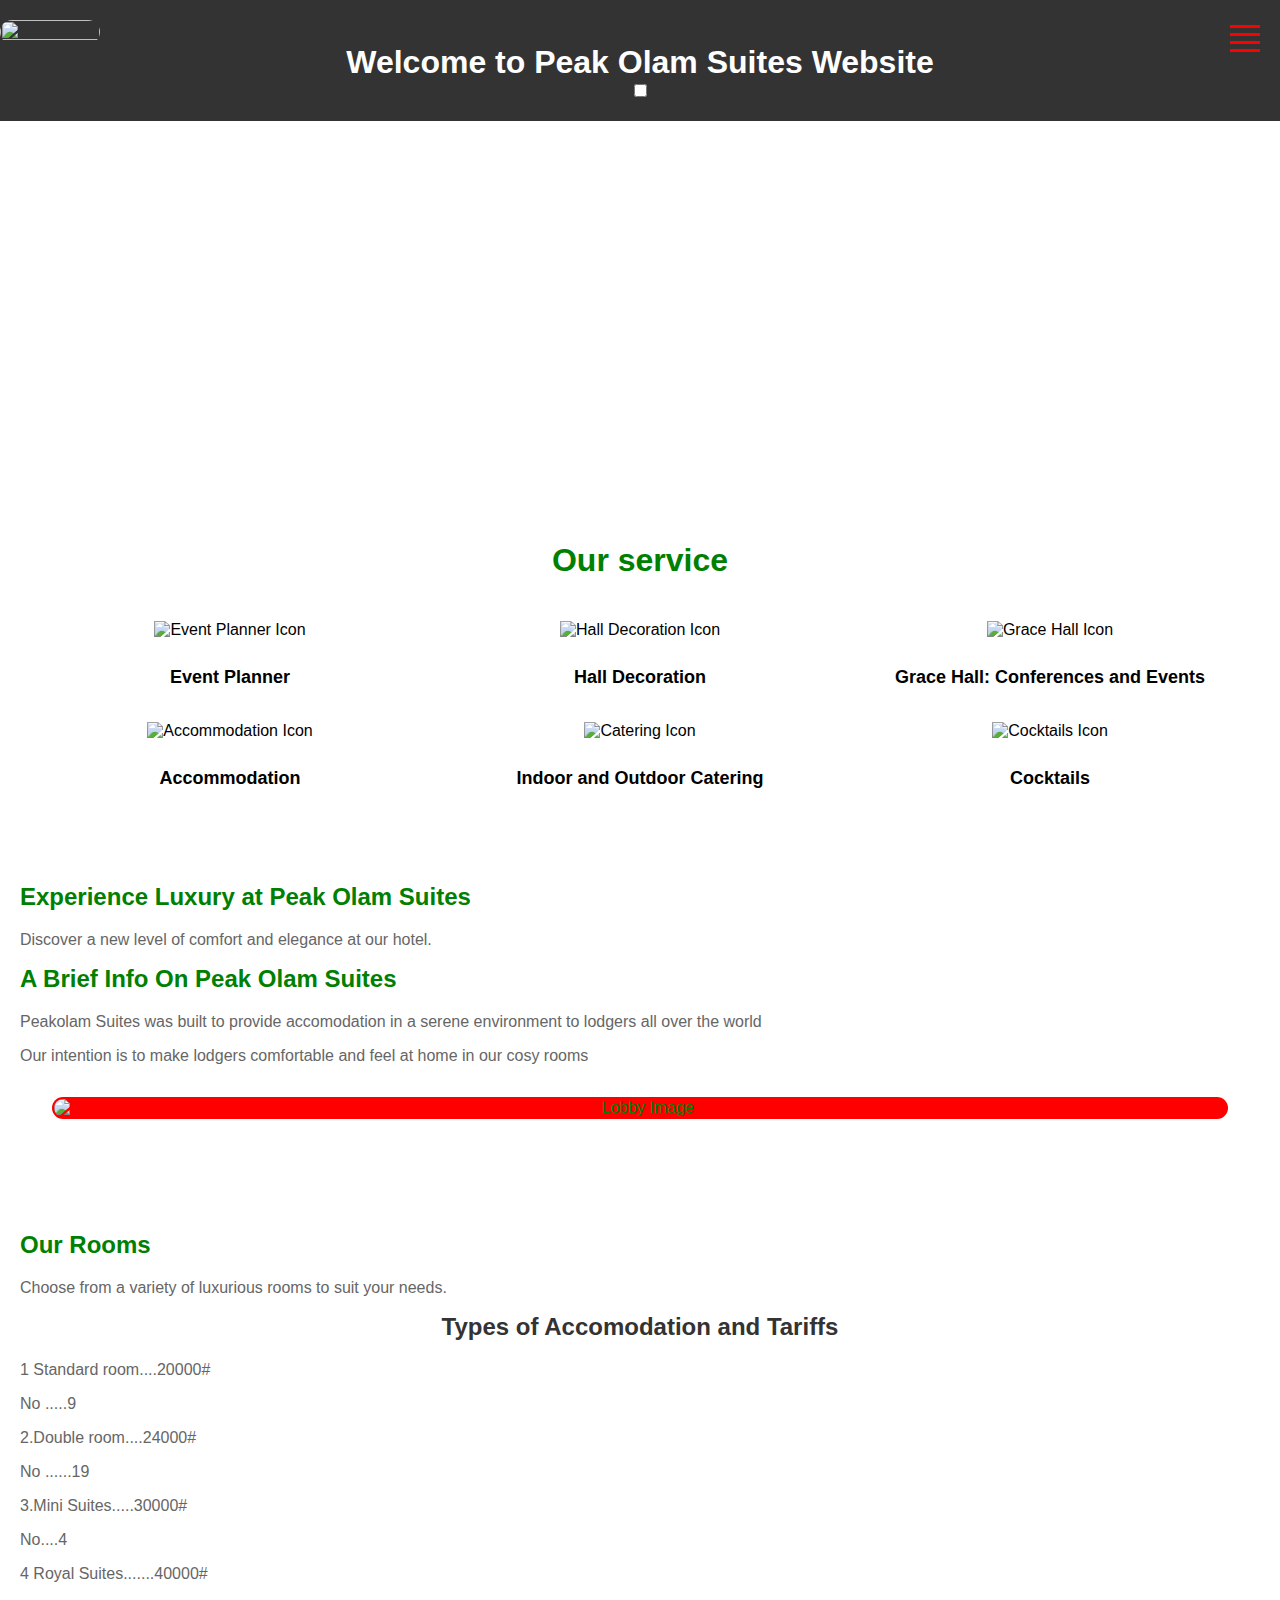
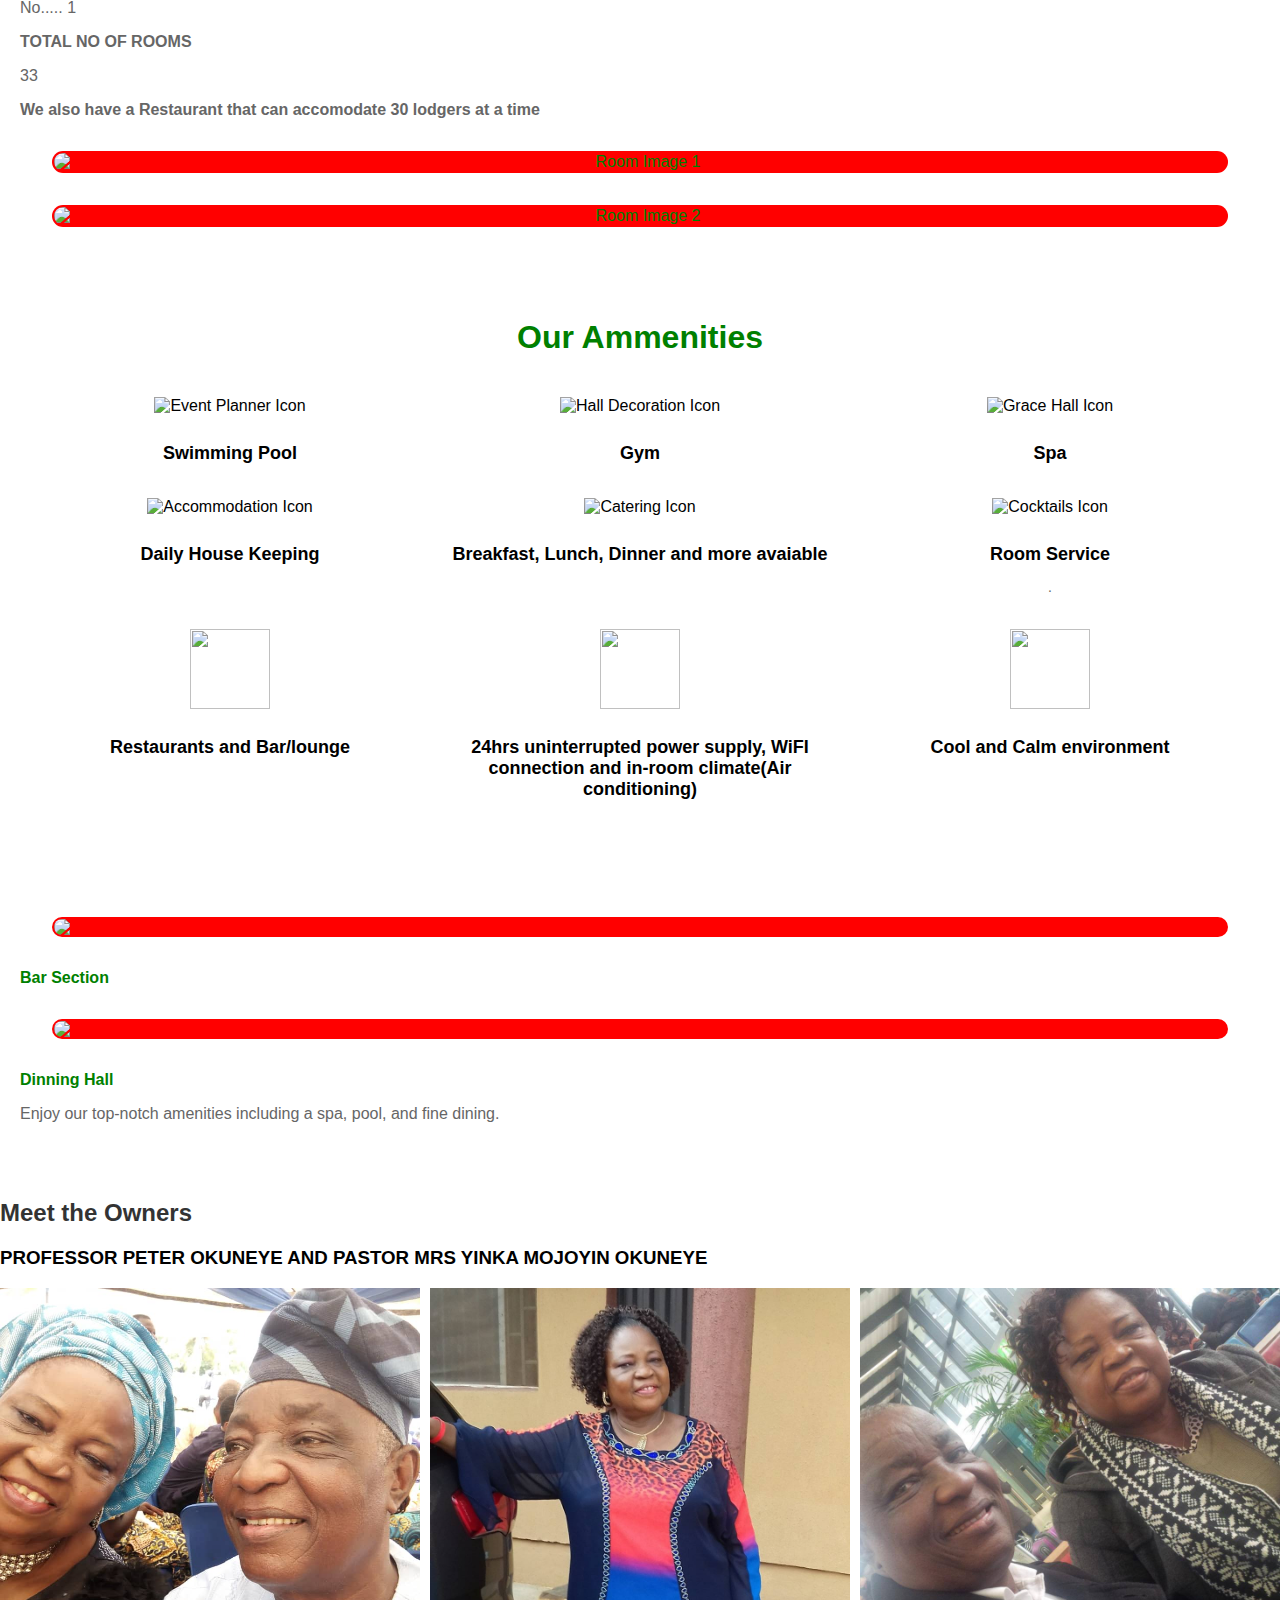
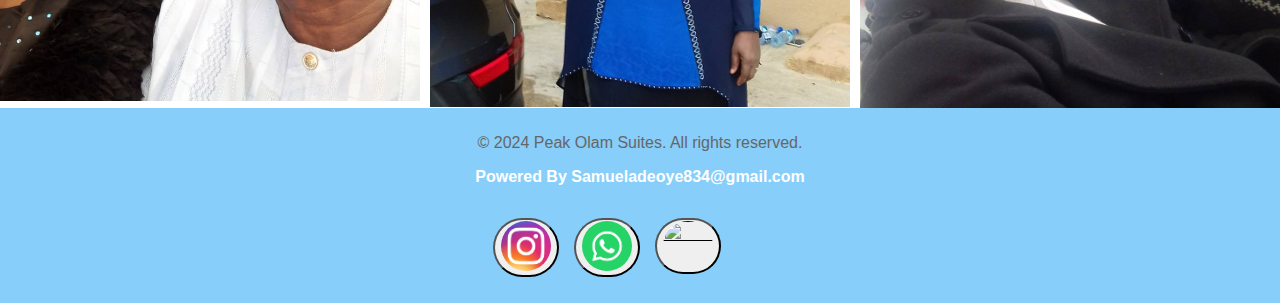
==== Index.html @ 9900e81b "Update Index.html" ====
<!DOCTYPE html>
<html lang="en">

<head>
    <meta charset="UTF-8">
    <meta http-equiv="X-UA-Compatible" content="IE=edge">
    <meta name="viewport" content="width=device-width, initial-scale=1.0">
    <title>Peak Olam Suites</title>
    <link rel="stylesheet" href="styles.css">
    <link rel="stylesheet" type="text/css" href="a.css">
</head>

<body>
    <header>
        <img class="ag" height="10px" width="100px" src="https://encrypted-tbn0.gstatic.com/images?q=tbn:ANd9GcSlCjLmemX-pyX0yGhOyqikDqSvA5MAzVWN7g&s">
        <h1 class="ag">Welcome to Peak Olam Suites Website</h1>
        
  <input type="checkbox" id="toggle">
  <label for="toggle" class="toggle-btn">
    <div class="bar"></div>
    <div class="bar"></div>
    <div class="bar"></div>
    <div class="bar"></div>
  </label>

  <nav class="menu">
    <center><ul>
      <li><a href="rooms.html">Rooms</a></li>
      <li><a href="Amenities.html">Ammenities/Services</a></li>
      <li><a href="contacts.html">Contacts</a></li>
      <li><a href="review.html">Reviews</a></li>
    </ul></center>
  </nav>
    </header/>
<link rel="stylesheet" href="style.css">
</head>
<body>
<div class="carousel">
  <img class="slide" src="https://lh3.googleusercontent.com/p/AF1QipPVWtrQHh9LAB3IbSWwbnbagZUrWVPrN9uYd8yY=s680-w680-h510" alt="Image 1">
  <img class="slide" src="https://lh3.googleusercontent.com/p/AF1QipOYW2uIgWBUIb2mwdwEi29pLg8_0TVmPyuGANo_=s680-w680-h510" alt="Image 2">
  <img class="slide" src="https://lh3.googleusercontent.com/p/AF1QipNfAbV3K9cV6VBLkskZilhIYhgJwTOw8Ewpw2rz=s680-w680-h510" alt="Image 3">
  <img  class="slide" src="https://images.trvl-media.com/lodging/36000000/35200000/35195000/35194966/33eeb436.jpg?impolicy=resizecrop&rw=1200&ra=fit" alt="Image 4" >
  <img  class="slide" src="https://lh3.googleusercontent.com/p/AF1QipP_ZlRQhQOxBGEoYyWyGT0KliLGPapQvVkBYolH=s680-w680-h510" alt="Image 5">
</div>
<script src="script.js"></script>


<center> <h1 style="color: green;">Our service</h1> </center>



<div class="services-container">
    <div class="service">
        <img src="https://encrypted-tbn0.gstatic.com/images?q=tbn:ANd9GcSh4BxyCTwl7Ua_vdQaPViwTkRYVroCzMoA7A&usqp=CAU" alt="Event Planner Icon">
        <h3>Event Planner</h3>
        <p></p>
    </div>
    <div class="service">
        <img src="https://encrypted-tbn0.gstatic.com/images?q=tbn:ANd9GcSh4BxyCTwl7Ua_vdQaPViwTkRYVroCzMoA7A&usqp=CAU" alt="Hall Decoration Icon">
        <h3>Hall Decoration</h3>
        <p></p>
    </div>
    <div class="service">
        <img src="https://encrypted-tbn0.gstatic.com/images?q=tbn:ANd9GcSh4BxyCTwl7Ua_vdQaPViwTkRYVroCzMoA7A&usqp=CAU" alt="Grace Hall Icon">
        <h3>Grace Hall: Conferences and Events</h3>
        <p></p>
    </div>
    <div class="service">
        <img src="https://encrypted-tbn0.gstatic.com/images?q=tbn:ANd9GcSh4BxyCTwl7Ua_vdQaPViwTkRYVroCzMoA7A&usqp=CAU" alt="Accommodation Icon">
        <h3>Accommodation</h3>
        <p></p>
    </div>
    <div class="service">
        <img src="https://encrypted-tbn0.gstatic.com/images?q=tbn:ANd9GcSh4BxyCTwl7Ua_vdQaPViwTkRYVroCzMoA7A&usqp=CAU" alt="Catering Icon">
        <h3>Indoor and Outdoor Catering</h3>
        <p></p>
    </div>
    <div class="service">
        <img src="https://encrypted-tbn0.gstatic.com/images?q=tbn:ANd9GcSh4BxyCTwl7Ua_vdQaPViwTkRYVroCzMoA7A&usqp=CAU" alt="Cocktails Icon">
        <h3>Cocktails</h3>
        <p></p>
    </div>
</div>


<section id="home" class="flex-container">
    <div class="flex-item">
        <div class="text-content">
            <h2 style="color:green;">Experience Luxury at Peak Olam Suites</h2>
            <p>Discover a new level of comfort and elegance at our hotel.</p>
            <h2 style="color:green;">A Brief Info On Peak Olam Suites</h2>
            <p>Peakolam Suites was built to provide accomodation in a serene environment to lodgers all over the world</p>
            <p>Our intention is to make lodgers comfortable  and feel at home in our cosy rooms</p>
        </div>
        <img class="as" src="https://images.trvl-media.com/lodging/36000000/35200000/35195000/35194966/b6bd100f.jpg?impolicy=resizecrop&rw=1200&ra=fit" alt="Lobby Image">
    </div>
</section>

<section id="rooms" class="flex-container">
    <div class="flex-item">
        <h2 style="color:green;">Our Rooms</h2>
        <p>Choose from a variety of luxurious rooms to suit your needs.</p>
        <center><h2>Types of Accomodation and Tariffs</h2></center>
        <p>1 Standard room....20000#</p>
           <p>No .....9</p>
           <p>2.Double  room....24000#</p>
        <p>No ......19</p>
        <p>3.Mini Suites.....30000#</p>
   <p>No....4</p>
   <p>4 Royal Suites.......40000#</p>
  <p>No..... 1</p>
 <p><b>TOTAL NO OF ROOMS</b></p>
 <p>33</p>
  <p><b>We also have a Restaurant that can accomodate 30 lodgers at a time</b></p>
    </div>
    <div class="flex-item">
        <img class="as" src="https://images.trvl-media.com/lodging/36000000/35200000/35195000/35194966/5796e7b1.jpg?impolicy=resizecrop&rw=1200&ra=fit" alt="Room Image 1">
    </div>
    <div class="flex-item">
        <img class="as" src="https://images.trvl-media.com/lodging/36000000/35200000/35195000/35194966/91b2f6f5.jpg?impolicy=resizecrop&rw=1200&ra=fit" alt="Room Image 2">
    </div>
</section>




<center> <h1 style="color:green;">Our Ammenities</h1> </center>



<div class="services-container">
    <div class="service">
        <img src="https://encrypted-tbn0.gstatic.com/images?q=tbn:ANd9GcSh4BxyCTwl7Ua_vdQaPViwTkRYVroCzMoA7A&usqp=CAU" alt="Event Planner Icon">
        <h3>Swimming Pool</h3>
        <p></p>
    </div>
    <div class="service">
        <img src="https://encrypted-tbn0.gstatic.com/images?q=tbn:ANd9GcSh4BxyCTwl7Ua_vdQaPViwTkRYVroCzMoA7A&usqp=CAU" alt="Hall Decoration Icon">
        <h3>Gym</h3>
        <p></p>
    </div>
    <div class="service">
        <img src="https://encrypted-tbn0.gstatic.com/images?q=tbn:ANd9GcSh4BxyCTwl7Ua_vdQaPViwTkRYVroCzMoA7A&usqp=CAU" alt="Grace Hall Icon">
        <h3>Spa</h3>
        <p></p>
    </div>
    <div class="service">
        <img src="https://encrypted-tbn0.gstatic.com/images?q=tbn:ANd9GcSh4BxyCTwl7Ua_vdQaPViwTkRYVroCzMoA7A&usqp=CAU" alt="Accommodation Icon">
        <h3>Daily House Keeping</h3>
        <p></p>
    </div>
    <div class="service">
        <img src="https://encrypted-tbn0.gstatic.com/images?q=tbn:ANd9GcSh4BxyCTwl7Ua_vdQaPViwTkRYVroCzMoA7A&usqp=CAU" alt="Catering Icon">
        <h3>Breakfast, Lunch, Dinner and more avaiable</h3>
        <p></p>
    </div>
    <div class="service">
        <img src="https://encrypted-tbn0.gstatic.com/images?q=tbn:ANd9GcSh4BxyCTwl7Ua_vdQaPViwTkRYVroCzMoA7A&usqp=CAU" alt="Cocktails Icon">
        <h3>Room Service</h3>
        <p>.</p>
    </div>
    <div class="service">
        <img src="https://encrypted-tbn0.gstatic.com/images?q=tbn:ANd9GcSh4BxyCTwl7Ua_vdQaPViwTkRYVroCzMoA7A&usqp=CAU">
        <h3>Restaurants and Bar/lounge</h3>
    </div>
    <div class="service">
        <img src="https://encrypted-tbn0.gstatic.com/images?q=tbn:ANd9GcSh4BxyCTwl7Ua_vdQaPViwTkRYVroCzMoA7A&usqp=CAU">
        <h3>24hrs uninterrupted power supply, WiFI connection and in-room climate(Air conditioning)</h3>
    </div>
    <div class="service">
        <img src="https://encrypted-tbn0.gstatic.com/images?q=tbn:ANd9GcSh4BxyCTwl7Ua_vdQaPViwTkRYVroCzMoA7A&usqp=CAU">
        <h3>Cool and Calm environment</h3>
    </div>
</div>


    <section id="amenities">
        <p><img class="as" src="https://images.trvl-media.com/lodging/36000000/35200000/35195000/35194966/7e202053.jpg?impolicy=resizecrop&rw=1200&ra=fit"></p>
        <p><b style="color: green;" >Bar Section</b></p>
       <center><p><img class="as" src="https://images.trvl-media.com/lodging/36000000/35200000/35195000/35194966/44beff1b.jpg?impolicy=resizecrop&rw=1200&ra=fit"></p></center>
        <p><b style="color:green ;">Dinning Hall</b></p>
        <p>Enjoy our top-notch amenities including a spa, pool, and fine dining.</p>
    </section>
<div class="owner-info">
    <h2>Meet the Owners</h2>
    <h3> PROFESSOR PETER OKUNEYE AND PASTOR MRS YINKA MOJOYIN OKUNEYE</h3>
    <p></p>
</div>

<div class="image-gallery">
    <img src="images1" alt="Hotel Image 1">
    <img src="images2" alt="Hotel Image 2">
    <img src="images3">
</div>

    <footer class="ad">
        <p>&copy; 2024 Peak Olam Suites. All rights reserved.</p>
        <p text-align="left"><center><b>Powered By Samueladeoye834@gmail.com</b></center></p>
  <div class="a">
        <p><a href="https://www.instagram.com/peakolamsuiteshotel?igsh=YzljYTk1ODg3Zg=="><button  style="border-radius:50px;"><img  style="border-radius:50px;" height="50px" width="50px" src="download.jpg"></button></a></p>
        <p><a href="https://wa.me/2348037204293"><button style="border-radius:50px;"><img style="border-radius:50px;" src="downloads" height="50px" width="50px"></button></a></p>
        <p><a href=""><button style="border-radius:50px;"><img style="border-radius: 50px;" height="50px" width="50px" src="download (1).jpg"></button></a></p>
 </div>
    </footer>
</body>


</html>
---- styles.css ----
body {
    font-family: Arial, sans-serif;
    margin: 0;
    padding: 0;
}

.as {
    background-color:lightskyblue;
    color:green;
    text-align: center;
    padding: 10px 0;
    image-position:left;
}

nav ul {
    list-style-type: none;
    padding: 0;
}

nav ul li {
    display: inline;
    margin-right: 20px;
}

a {
    text-decoration: none;
    color: #fff;
}

section {
    padding: 20px;
    margin: 20px 0;
}

.ad {
    background-color:lightskyblue;
    color: #fff;
    text-align: center;
    padding: 10px 0;
}
.a{
  display: flex;
  justify-content: center; /* Horizontally center */
  grid-gap:15px;
}
button{
transform: translateX(-50%) ;
transition: trasform 0.3 ease ;
}
button:hover{
    border-radius:50px;
    background-color:;
    transform:translateX(-50%) translateY(-10px) ;

}

Amenities

/* styles.css */
body {
    font-family: Arial, sans-serif;
    margin: 0;
    padding: 0;
}

header {
    background-color: #333;
    color: #fff;
    text-align: center;
    padding: 10px 0;
}

main {
    display: flex;
    justify-content: space-around;
    padding: 20px;
}

.amenities, .images {
    flex: 1;
    padding: 10px;
}

footer {
    background-color: #333;
    color: #fff;
    text-align: center;
    padding: 10px 0;
}


contacts
body {
    font-family: Arial, sans-serif;
    margin: 0;
    padding: 0;
}

header {
    background-color: #333;
    color: white;
    text-align: center;
    padding: 10px 0;
}

.contact-info {
    margin: 20px;
}

h2 {
    color: #333;
}

p {
    color: #666;
}
 




 ROOMS
 /* styles.css */
body {
    font-family: Arial, sans-serif;
    margin: 0;
    padding: 0;
}

header {
    background-color: #333;
    color: #fff;
    text-align: center;
    padding: 10px 0;
}

.room {
    margin: 20px;
    padding: 10px;
    border: 1px solid #ccc;
    display:block;



}

img {
    max-width: 100%;
    height: auto;
}

h2 {
    color: #333;
}

p {
    color: #666;
}
OWNER
.owner-info {
    background-color: #f9f9f9;
    padding: 20px;
    margin-bottom: 20px;
}

.image-gallery {
    display: grid;
    grid-template-columns: repeat(3, 1fr);
    grid-gap: 10px;
}

.image-gallery img {
    width: 100%;
    height: auto;
}
.carousel {
  width: 100%;
  height: 400px;
  position: relative;
  overflow: hidden;
}

.slide {
  position: absolute;
  width: 100%;
  height: 100%;
  opacity: 0;
  transition: opacity 1s ease-in-out;
}

.slide.active {
  opacity: 1;
}



.carousel {
  width: 100%;
  height: 400px;
  position: relative;
  overflow: hidden;
}

.slide {
  position: absolute;
  width: 100%;
  height: 100%;
  opacity: 0;
  transition: opacity 1s ease-in-out;
}

.slide.active {
  opacity: 1;
}




.services-container {
  display: flex;
  flex-wrap: wrap;
  justify-content: space-between;
  max-width: 1200px; /* Adjust as needed */
  margin: 0 auto;
  padding: 20px;
}

.service {
  width: calc(33.33% - 20px); /* 3 services per row */
  margin-bottom: 20px;
  text-align: center;
}

.service img {
  width: 80px;
  height: 80px;
  margin-bottom: 10px;
}

.service h3 {
  font-size: 18px;
  margin-bottom: 5px;
}

.service p {
  font-size: 14px;
}

/* Media Query for Mobile */
@media (max-width: 768px) {
  .service {
      width: calc(50% - 20px); /* 2 services per row on mobile */
  }
}

.ay button {
 padding:7px;
 color:ghostwhite;
 background-color:sandybrown;
 border-radius:32px;
 cursor:pointer;
 font-weight:bold ;
width:none;
}
.ay:hover {
    background-color:aquamarine;
    border-radius: 32px;
}
.as{
   border-radius:100px; 
   background-color:red;
   margin:32px ;
   display:block;
   padding:2px;
}
.as:hover{
    background-color:blue;
    border-radius:100px;
} 
.ag{
   display:block;
   border-radius: 100px;
}
---- a.css ----
body {
  margin: 0;
  font-family: Arial, sans-serif;
}

.toggle-btn {
  display:fixed;
  width: 30px;
  height: 30px;
  cursor: pointer;
  position: fixed;
  top: 20px;
  right: 20px;
  z-index: 9999;
}

.bar {
  width: 100%;
  height: 3px;
  background-color:red;
  margin: 5px auto;
  transition: all 0.3s ease-in-out;
}

#toggle:checked + .toggle-btn .bar:nth-child(1) {
  transform: translateY(8px) rotate(45deg);
}

#toggle:checked + .toggle-btn .bar:nth-child(2) {
  opacity: 0;
}


#toggle:checked + .toggle-btn .bar:nth-child(4) {
  opacity: 0;
}

#toggle:checked + .toggle-btn .bar:nth-child(3) {
  transform: translateY(-8px) rotate(-45deg);
}

.menu {
  position: fixed;
  top: 0;
  right: -3000px;
  background-color: #f9f9f9;
  height:140px auto;
  width:100px auto;
  padding-top:0px;
  text-align: center;
  transition: all 0.2s ease-in-out;

}

.menu ul {
  list-style-type: none;
  padding:0;
  margin:30px auto;
  text-align:center;
}

.menu ul li {
  padding:5px;
  margin:80px;
  text-align: center;
}

.menu ul li a {
  text-decoration: none;
  color:blueviolet;
  font-size:16px;
  padding:0px ;
  margin:30px auto;
  text-align: center;
  font-weight:bolder;
}

#toggle:checked + .toggle-btn ~ .menu {
  right: 0;
}
---- style.css ----
.carousel {
  width: 100%;
  height: 400px;
  position: relative;
  overflow: hidden;
}

.slide {
  position: absolute;
  width: 100%;
  height: 100%;
  opacity: 0;
  transition: opacity 1s ease-in-out;
}

.slide.active {
  opacity: 1;
}
/* Global styles */
body {
    font-family: Arial, sans-serif;
    margin: 0;
    padding: 0;
}

.container {
    width: 80%;
    margin: 0 auto;
}

header {
    background-color: #333;
    color: #fff;
    padding: 20px 0;
}

header h1 {
    margin: 0;
}

nav ul {
    list-style: none;
    padding: 0;
    margin: 0;
}

nav ul li {
    display: inline;
    margin-right: 20px;
}

nav ul li a {
    color: #fff;
    text-decoration: none;
}

main {
    padding: 40px 0;
}

section {
    margin-bottom: 40px;
}

h2 {
    margin-top: 0;
}

.room {
    margin-bottom: 20px;
}

.room img {
    max-width: 100%;
    height: auto;
    border-radius: 100px;
}

footer {
    background-color: #333;
    color: #fff;
    padding: 20px 0;
    text-align: center;
}
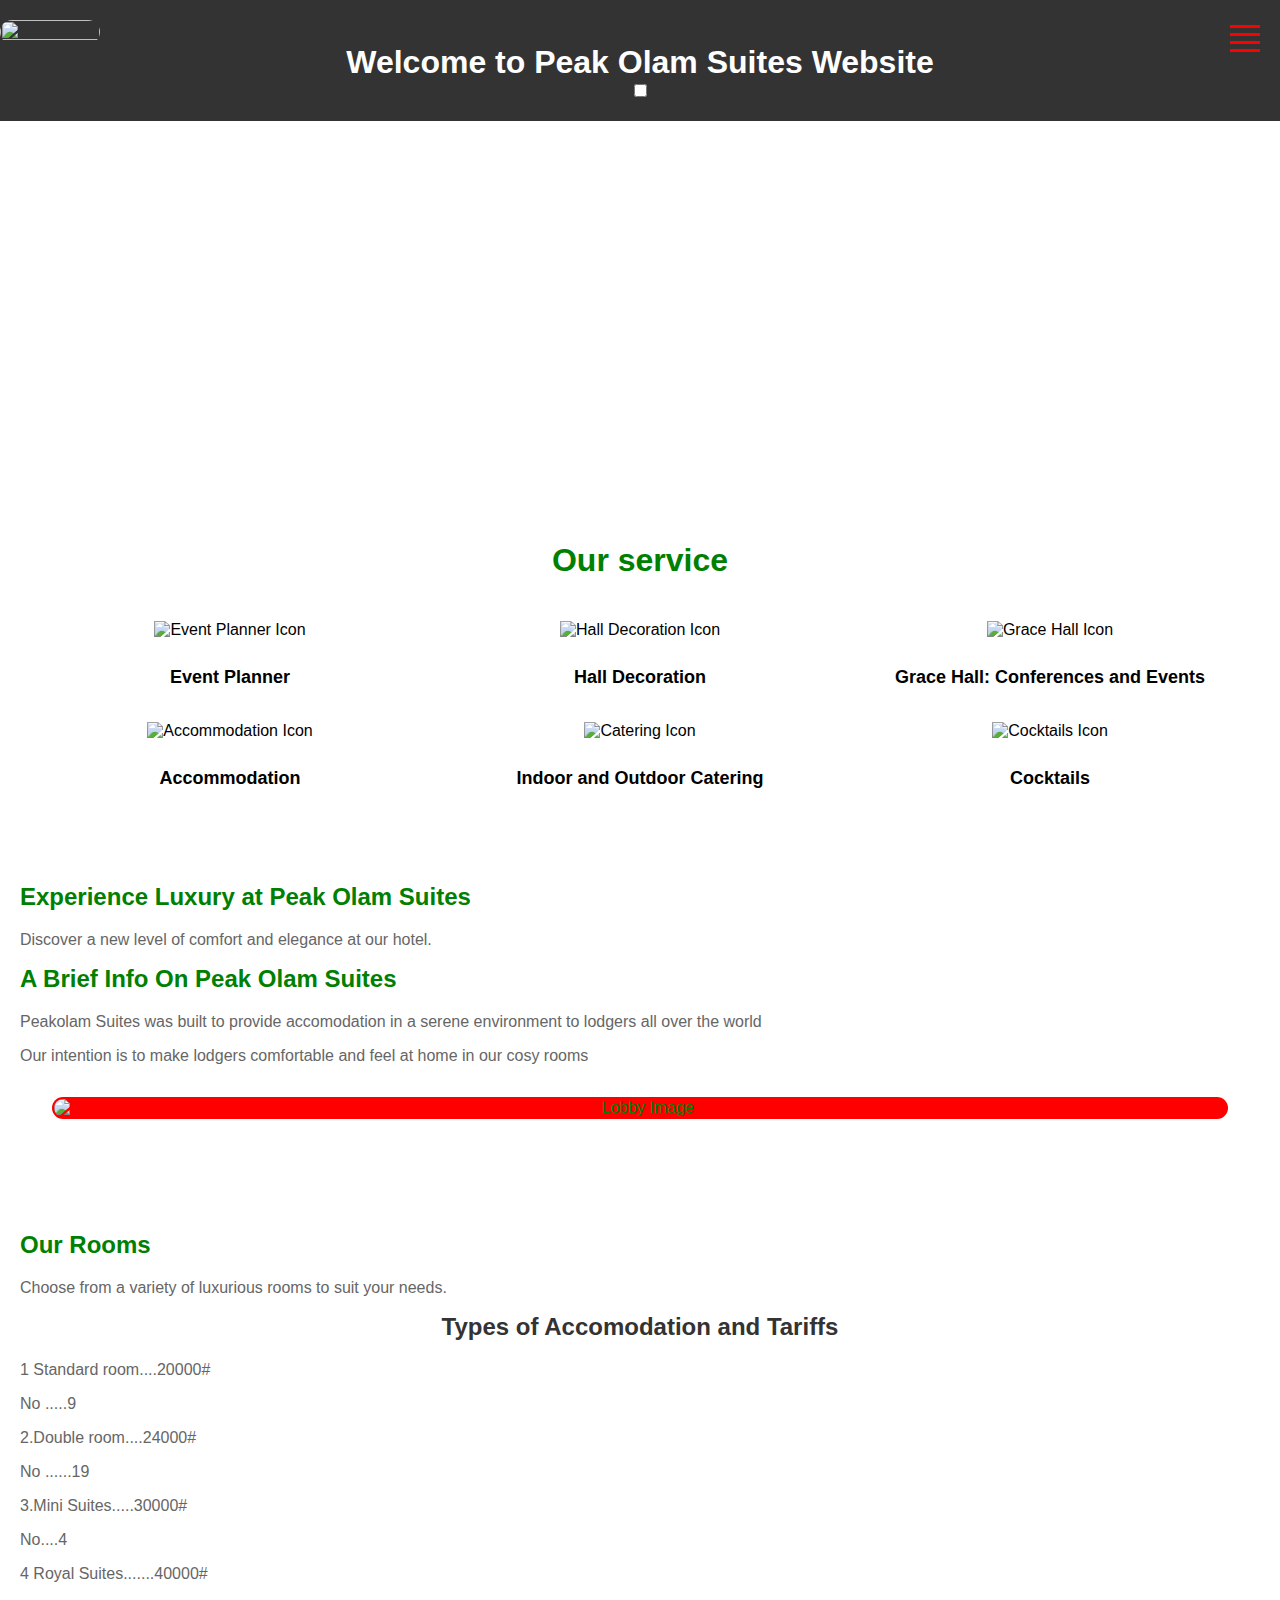
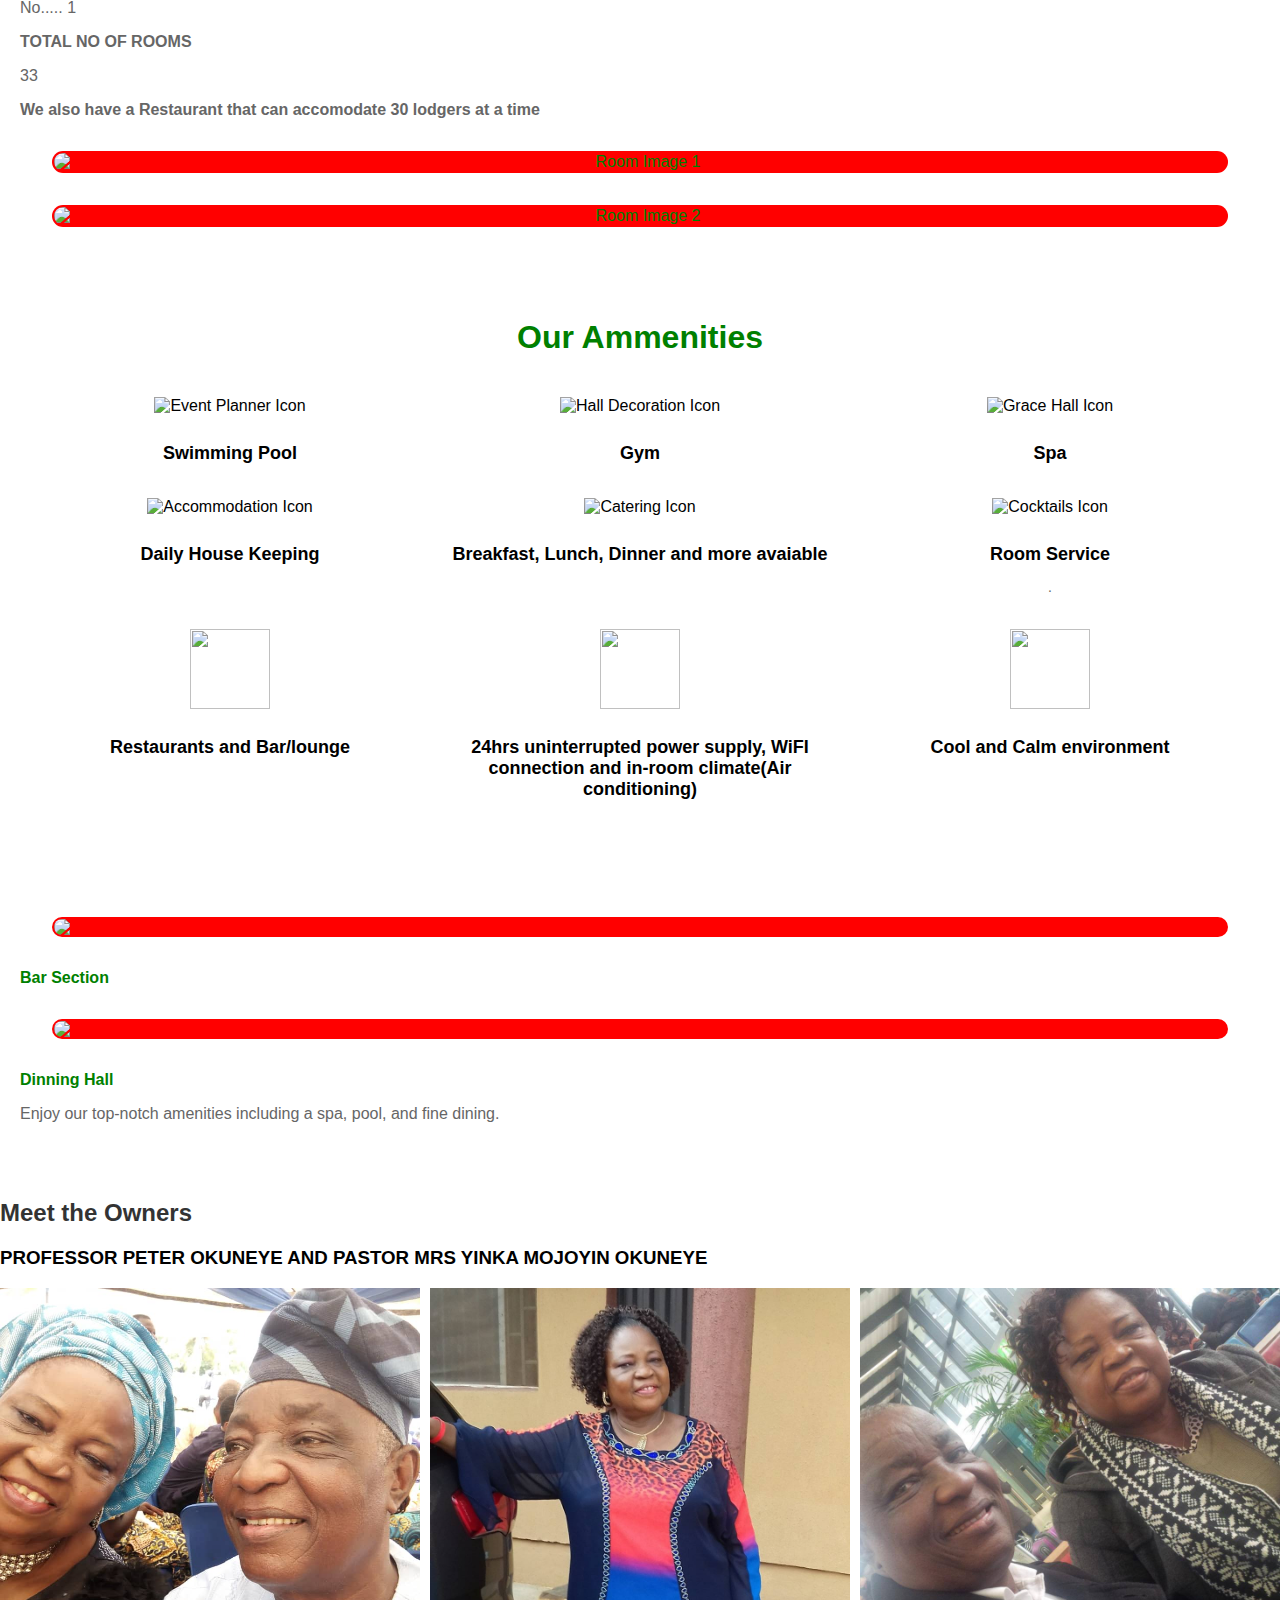
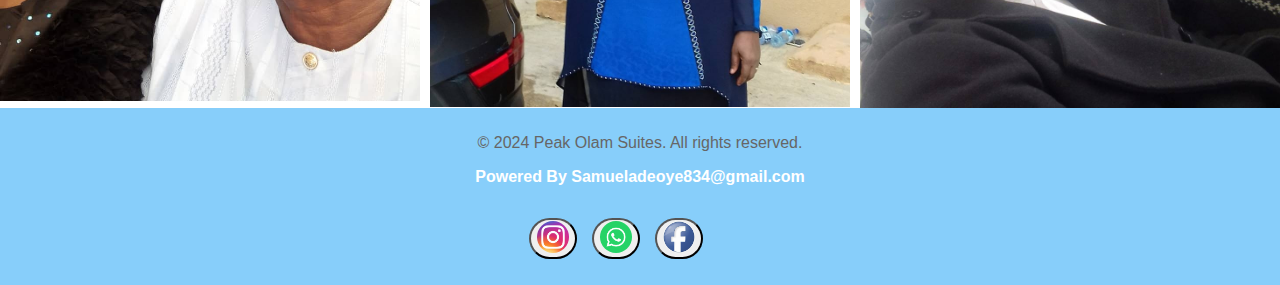
==== commit 19b64fdc: "Update Index.html" ====
--- a/Index.html
+++ b/Index.html
@@ -196,10 +196,10 @@
     <footer class="ad">
         <p>&copy; 2024 Peak Olam Suites. All rights reserved.</p>
         <p text-align="left"><center><b>Powered By Samueladeoye834@gmail.com</b></center></p>
-  <div class="a">
-        <p><a href="https://www.instagram.com/peakolamsuiteshotel?igsh=YzljYTk1ODg3Zg=="><button  style="border-radius:50px;"><img  style="border-radius:50px;" height="50px" width="50px" src="download.jpg"></button></a></p>
-        <p><a href="https://wa.me/2348037204293"><button style="border-radius:50px;"><img style="border-radius:50px;" src="downloads" height="50px" width="50px"></button></a></p>
-        <p><a href=""><button style="border-radius:50px;"><img style="border-radius: 50px;" height="50px" width="50px" src="download (1).jpg"></button></a></p>
+   <div class="a">
+        <p class="ap"><a href="https://www.instagram.com/peakolamsuiteshotel?igsh=YzljYTk1ODg3Zg=="><button style="border-radius:32px;"><img  style="border-radius:32px;" height="32px" width="32px" src="download.jpg"></button></a></p>
+        <p><a class="ap" href="https://wa.me/2348037204293"><button  style="border-radius:32px;"><img style="border-radius:32px;" src="downloads" height="32px" width="32px"></button></a></p>
+        <p class="ap"><a  href=""><button style="border-radius:32px;"><img style="border-radius: 32px;" height="32px" width="32px" src="download (1).jpg"></button></a></p>
  </div>
     </footer>
 </body>
--- a/styles.css
+++ b/styles.css
@@ -38,6 +38,7 @@
     text-align: center;
     padding: 10px 0;
 }
+
 .a{
   display: flex;
   justify-content: center; /* Horizontally center */
@@ -53,7 +54,6 @@
     transform:translateX(-50%) translateY(-10px) ;
 
 }
-
 Amenities
 
 /* styles.css */
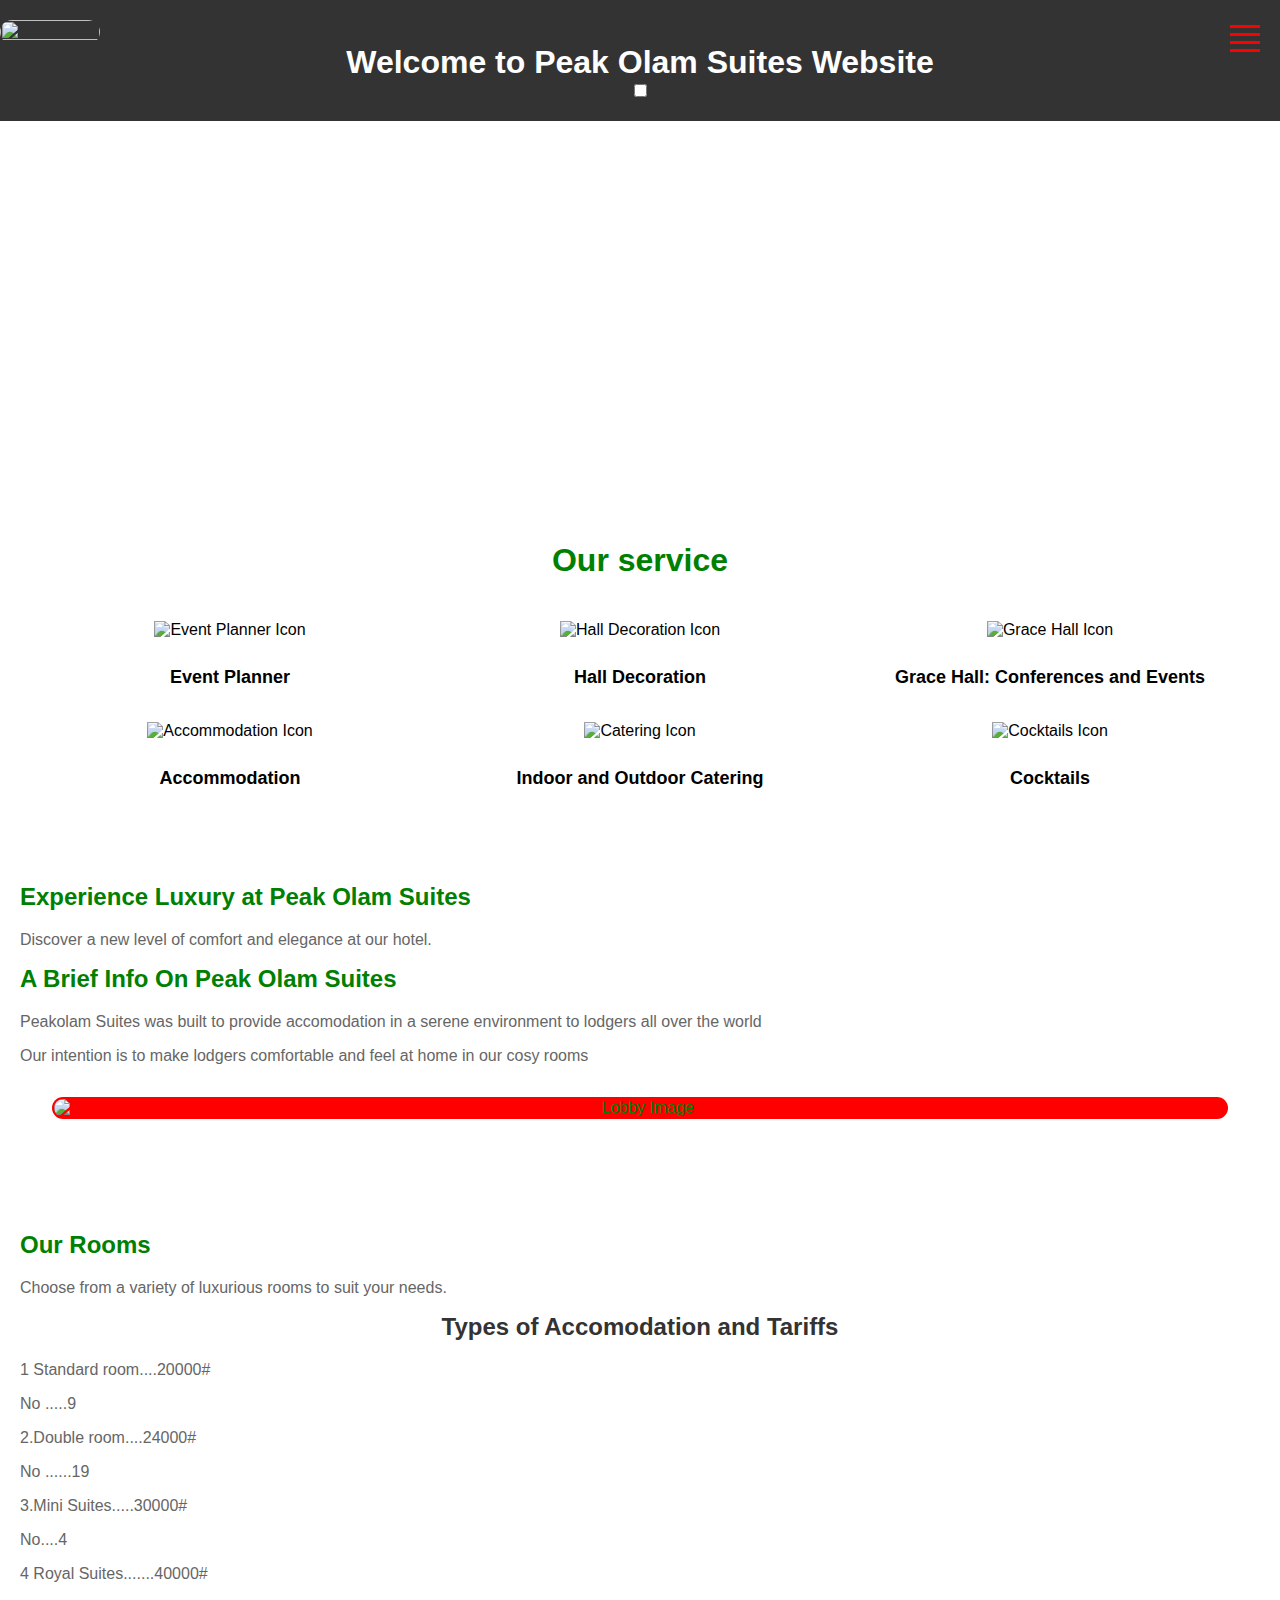
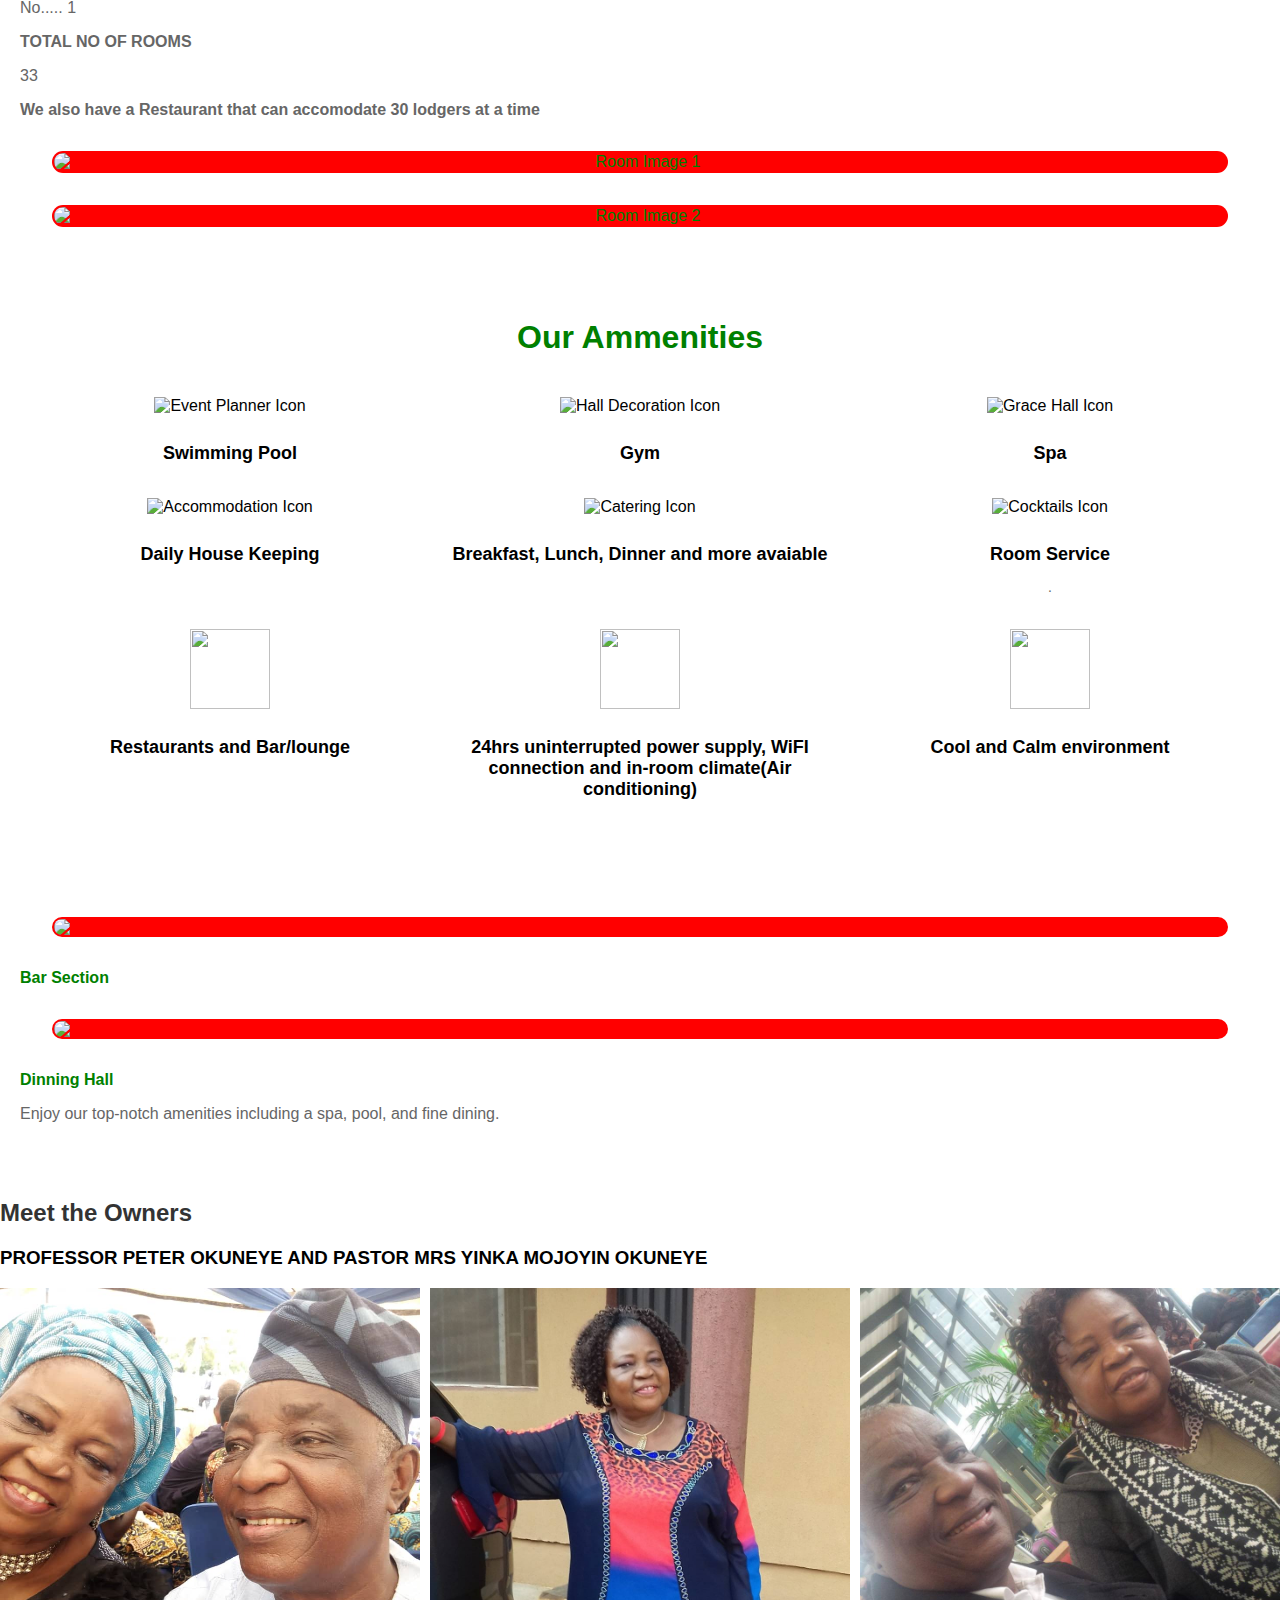
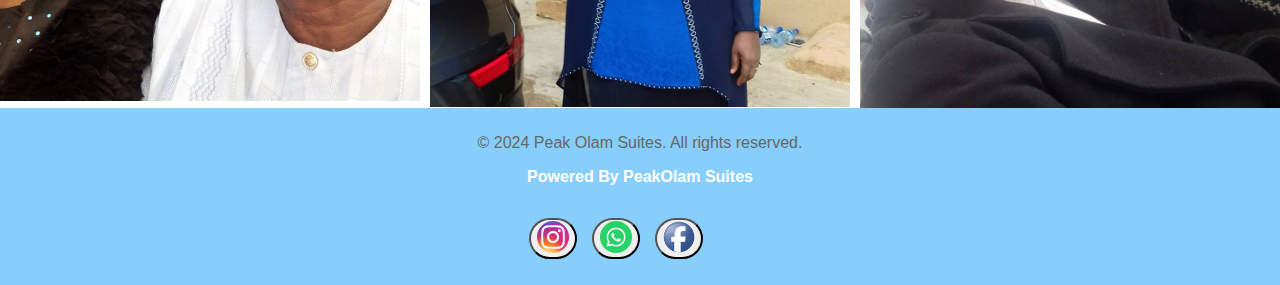
==== commit d5971cb4: "Update Index.html" ====
--- a/Index.html
+++ b/Index.html
@@ -195,7 +195,7 @@
 
     <footer class="ad">
         <p>&copy; 2024 Peak Olam Suites. All rights reserved.</p>
-        <p text-align="left"><center><b>Powered By Samueladeoye834@gmail.com</b></center></p>
+        <p text-align="left"><center><b>Powered By PeakOlam Suites</b></center></p>
    <div class="a">
         <p class="ap"><a href="https://www.instagram.com/peakolamsuiteshotel?igsh=YzljYTk1ODg3Zg=="><button style="border-radius:32px;"><img  style="border-radius:32px;" height="32px" width="32px" src="download.jpg"></button></a></p>
         <p><a class="ap" href="https://wa.me/2348037204293"><button  style="border-radius:32px;"><img style="border-radius:32px;" src="downloads" height="32px" width="32px"></button></a></p>
--- a/styles.css
+++ b/styles.css
@@ -44,11 +44,11 @@
   justify-content: center; /* Horizontally center */
   grid-gap:15px;
 }
-button{
+.ap button{
 transform: translateX(-50%) ;
 transition: trasform 0.3 ease ;
 }
-button:hover{
+.ap button:hover{
     border-radius:50px;
     background-color:;
     transform:translateX(-50%) translateY(-10px) ;
@@ -281,3 +281,8 @@
    display:block;
    border-radius: 100px;
 }
+.lp:hover{
+    background-color:orangered;
+    border-radius: 5px;
+
+}
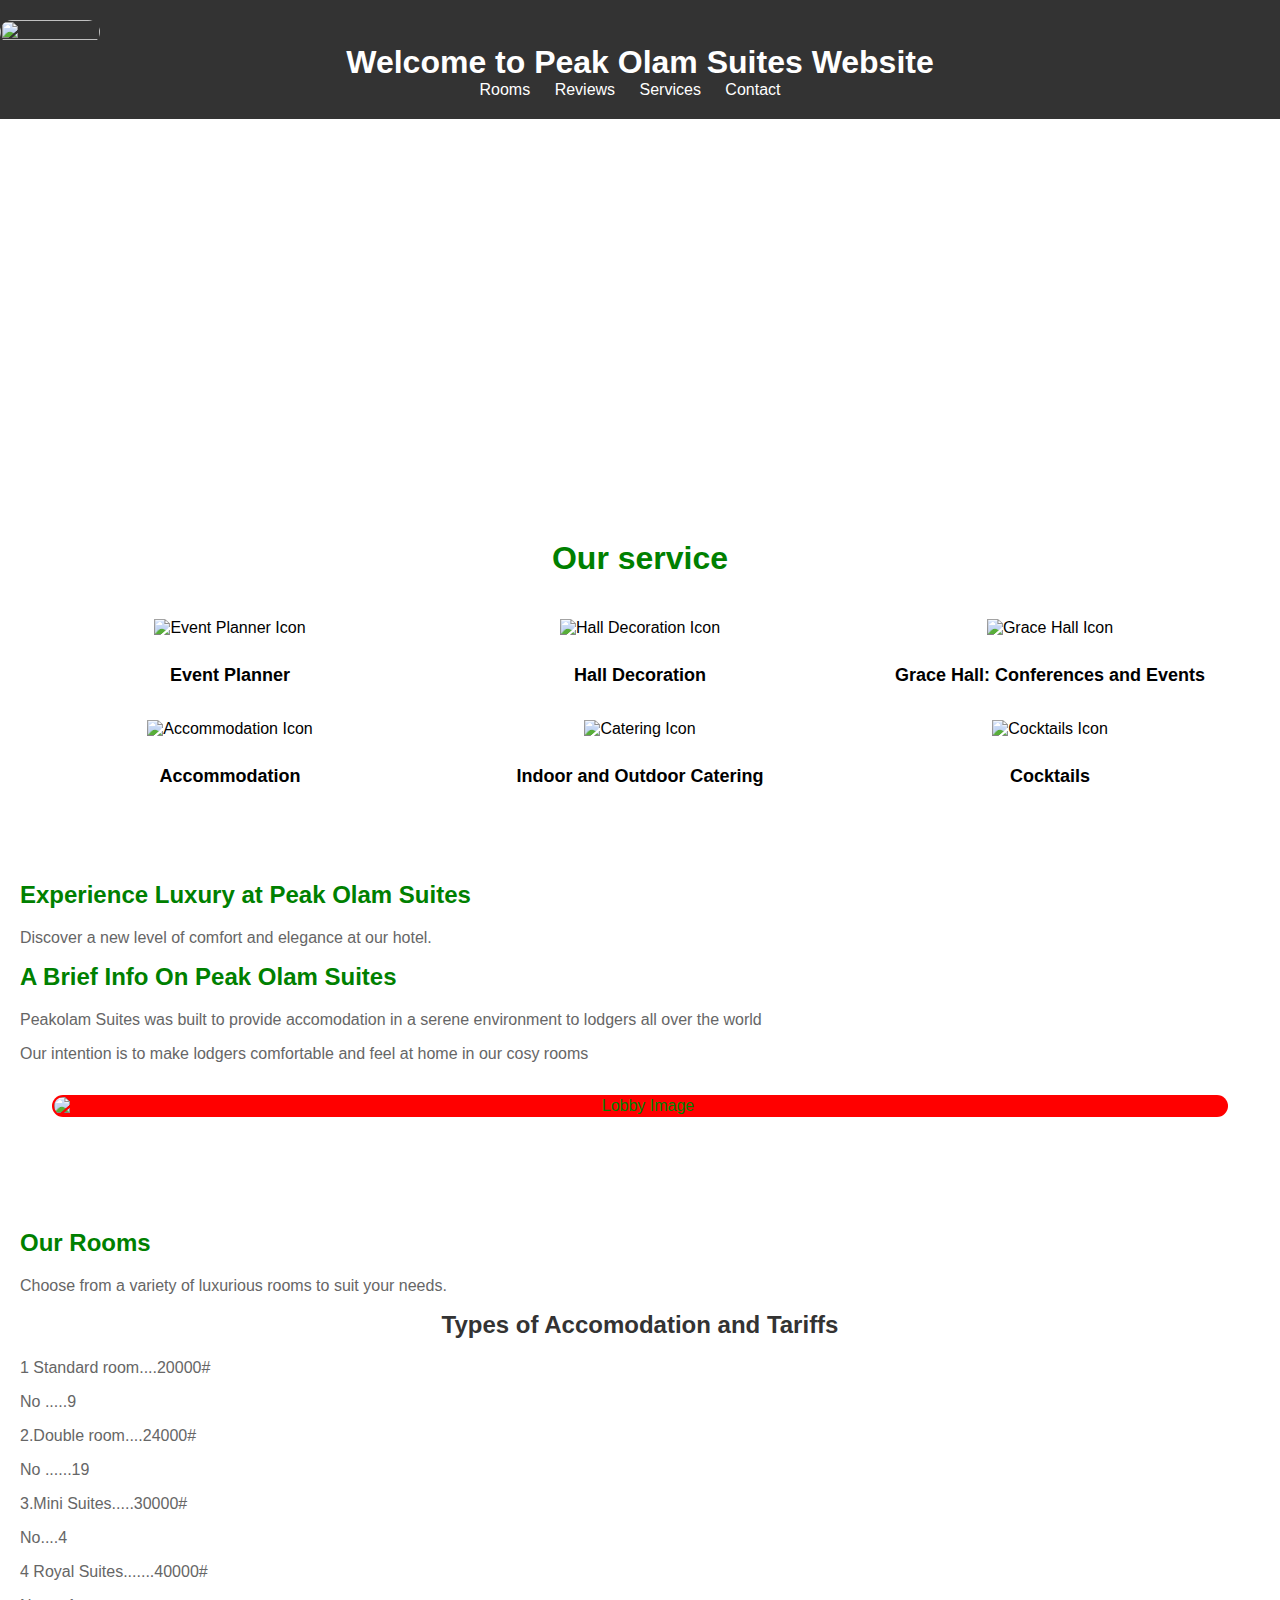
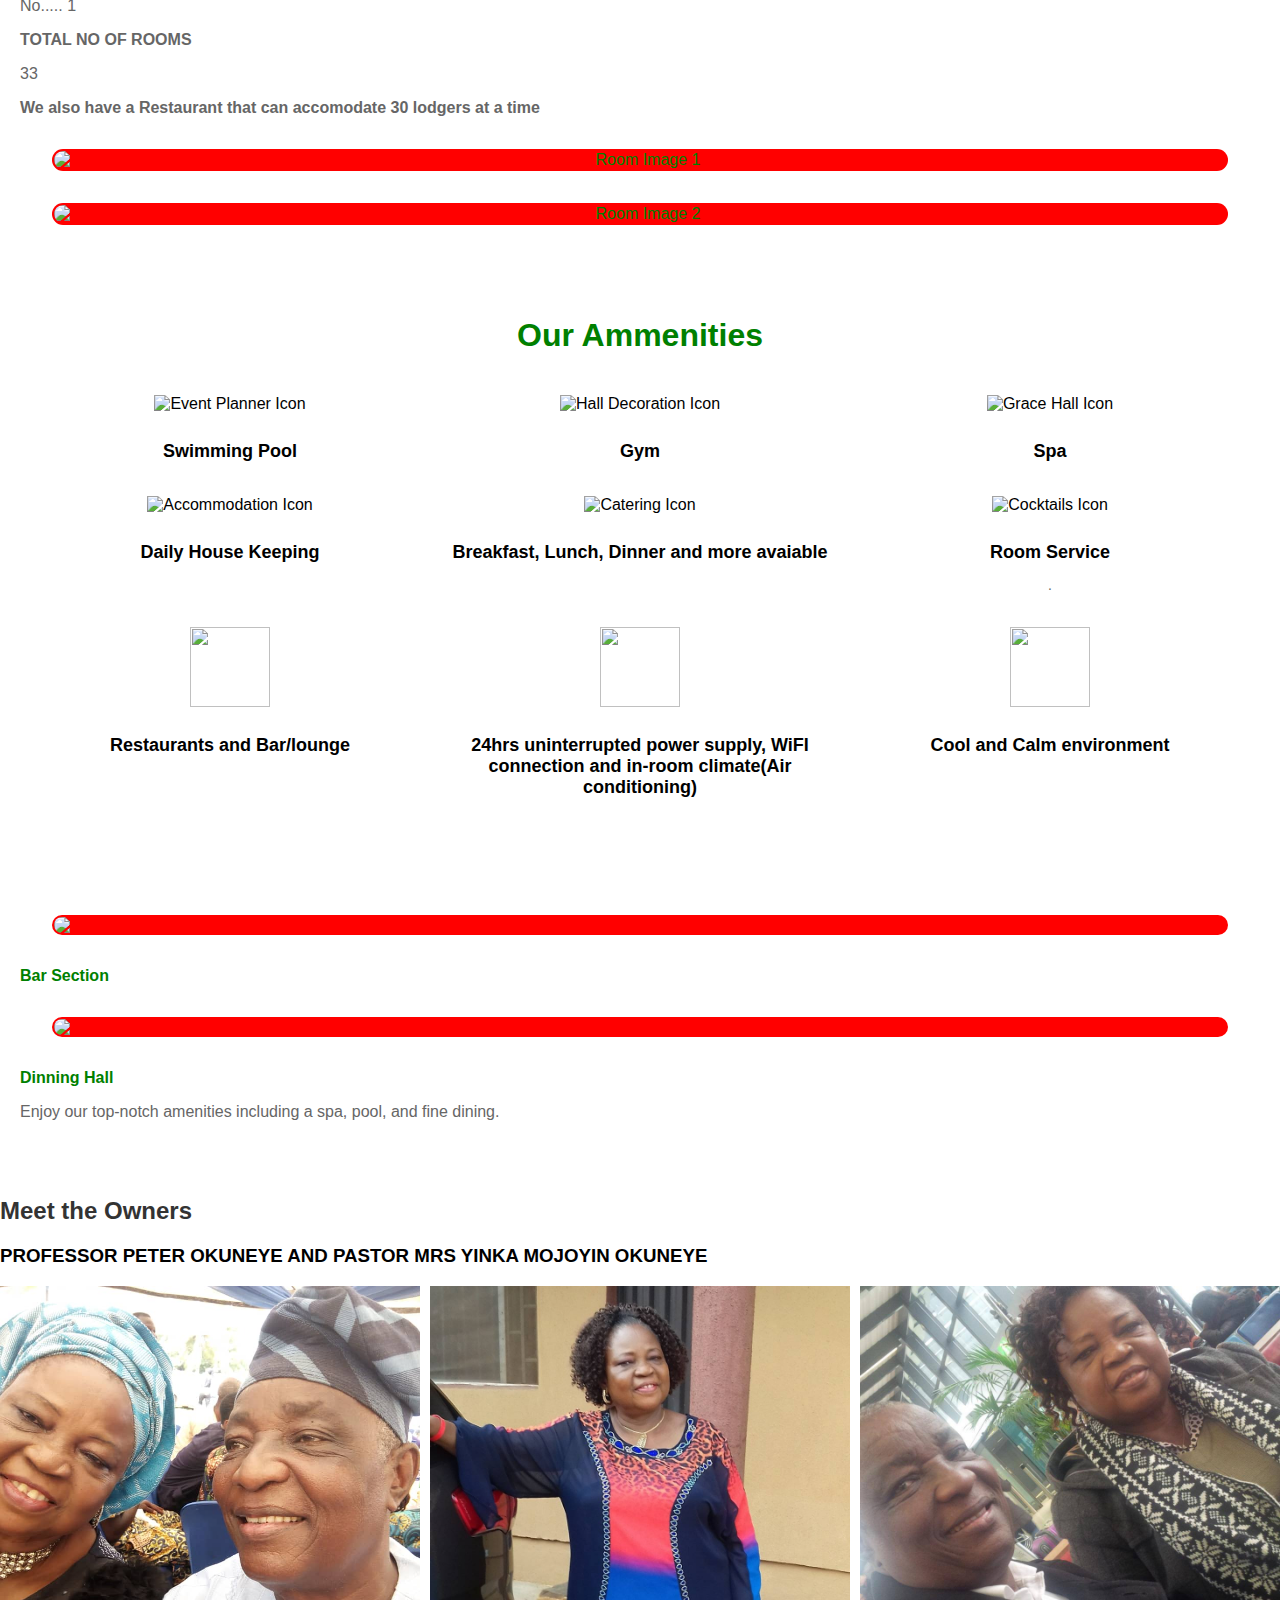
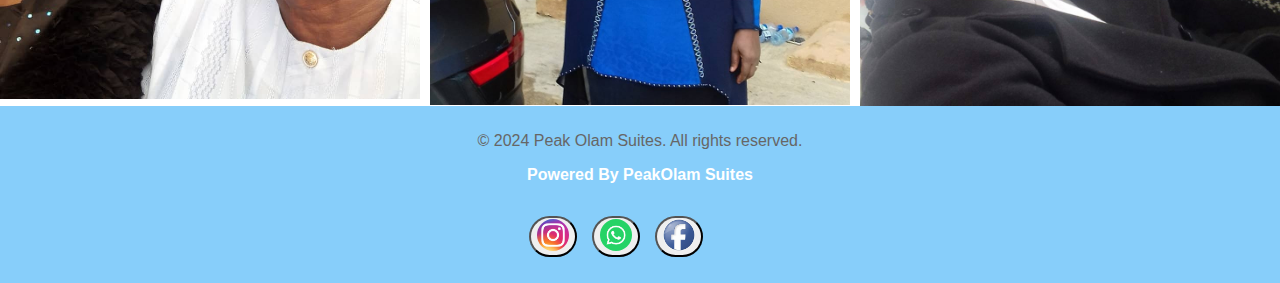
==== commit 6eeb59bf: "Update Index.html" ====
--- a/Index.html
+++ b/Index.html
@@ -14,23 +14,27 @@
     <header>
         <img class="ag" height="10px" width="100px" src="https://encrypted-tbn0.gstatic.com/images?q=tbn:ANd9GcSlCjLmemX-pyX0yGhOyqikDqSvA5MAzVWN7g&s">
         <h1 class="ag">Welcome to Peak Olam Suites Website</h1>
-        
-  <input type="checkbox" id="toggle">
-  <label for="toggle" class="toggle-btn">
-    <div class="bar"></div>
-    <div class="bar"></div>
-    <div class="bar"></div>
-    <div class="bar"></div>
-  </label>
-
-  <nav class="menu">
-    <center><ul>
-      <li><a href="rooms.html">Rooms</a></li>
-      <li><a href="Amenities.html">Ammenities/Services</a></li>
-      <li><a href="contacts.html">Contacts</a></li>
-      <li><a href="review.html">Reviews</a></li>
-    </ul></center>
-  </nav>
+  <link rel="stylesheet" href="b.css">
+<div class="navbar">
+  <div class="container">
+    <div class="menu-toggle" id="mobile-menu">
+      <span class="bar"></span>
+      <span class="bar"></span>
+      <span class="bar"></span>
+    </div>
+    <nav class="nav">
+      <ul class="nav-list">
+        <li class="nav-item"><a href="rooms.html">Rooms</a></li>
+        <li class="nav-item"><a href="review.html">Reviews</a></li>
+        <li class="nav-item"><a href="Amenities.html">Services</a></li>
+        <li class="nav-item"><a href="contacts.html">Contact</a></li>
+      </ul>
+    </nav>
+  </div>
+</div>
+
+<script src="a.js"></script>
+
     </header/>
 <link rel="stylesheet" href="style.css">
 </head>
@@ -196,7 +200,7 @@
     <footer class="ad">
         <p>&copy; 2024 Peak Olam Suites. All rights reserved.</p>
         <p text-align="left"><center><b>Powered By PeakOlam Suites</b></center></p>
-   <div class="a">
+        <div class="a">
         <p class="ap"><a href="https://www.instagram.com/peakolamsuiteshotel?igsh=YzljYTk1ODg3Zg=="><button style="border-radius:32px;"><img  style="border-radius:32px;" height="32px" width="32px" src="download.jpg"></button></a></p>
         <p><a class="ap" href="https://wa.me/2348037204293"><button  style="border-radius:32px;"><img style="border-radius:32px;" src="downloads" height="32px" width="32px"></button></a></p>
         <p class="ap"><a  href=""><button style="border-radius:32px;"><img style="border-radius: 32px;" height="32px" width="32px" src="download (1).jpg"></button></a></p>
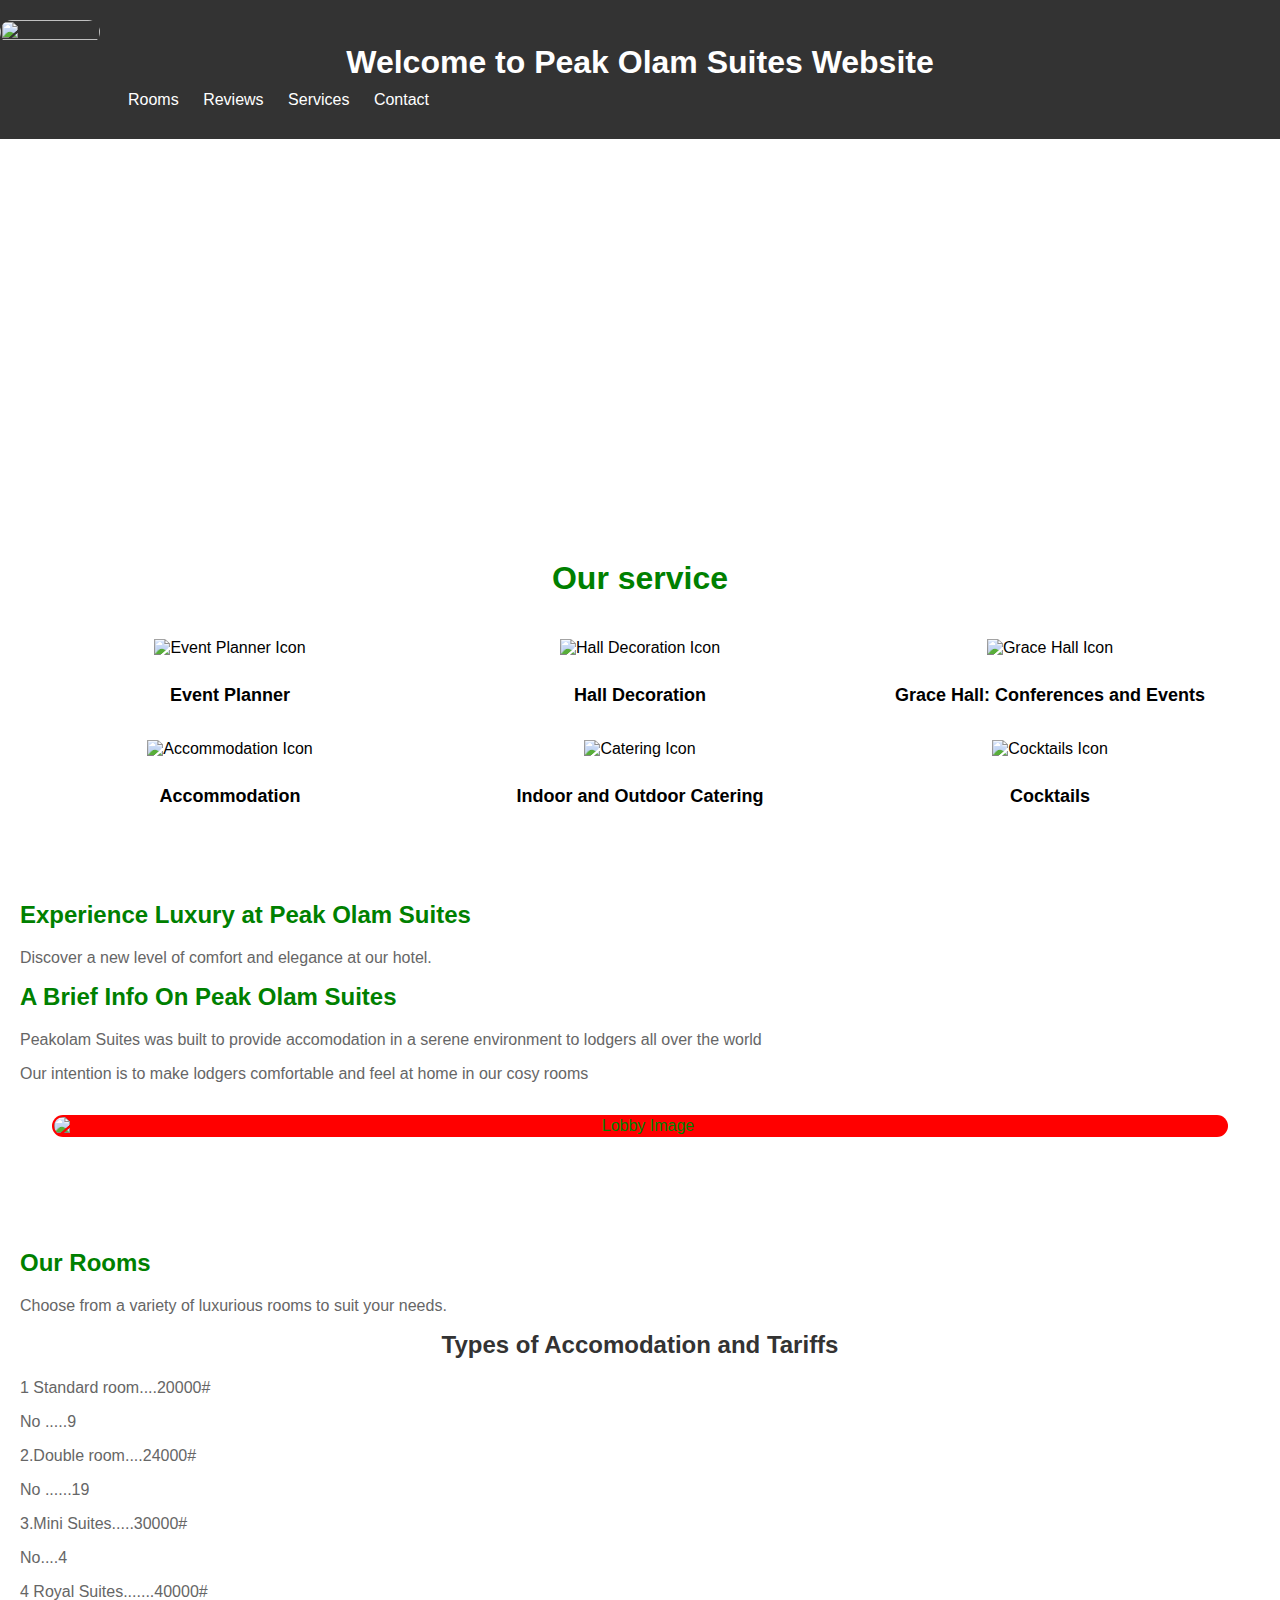
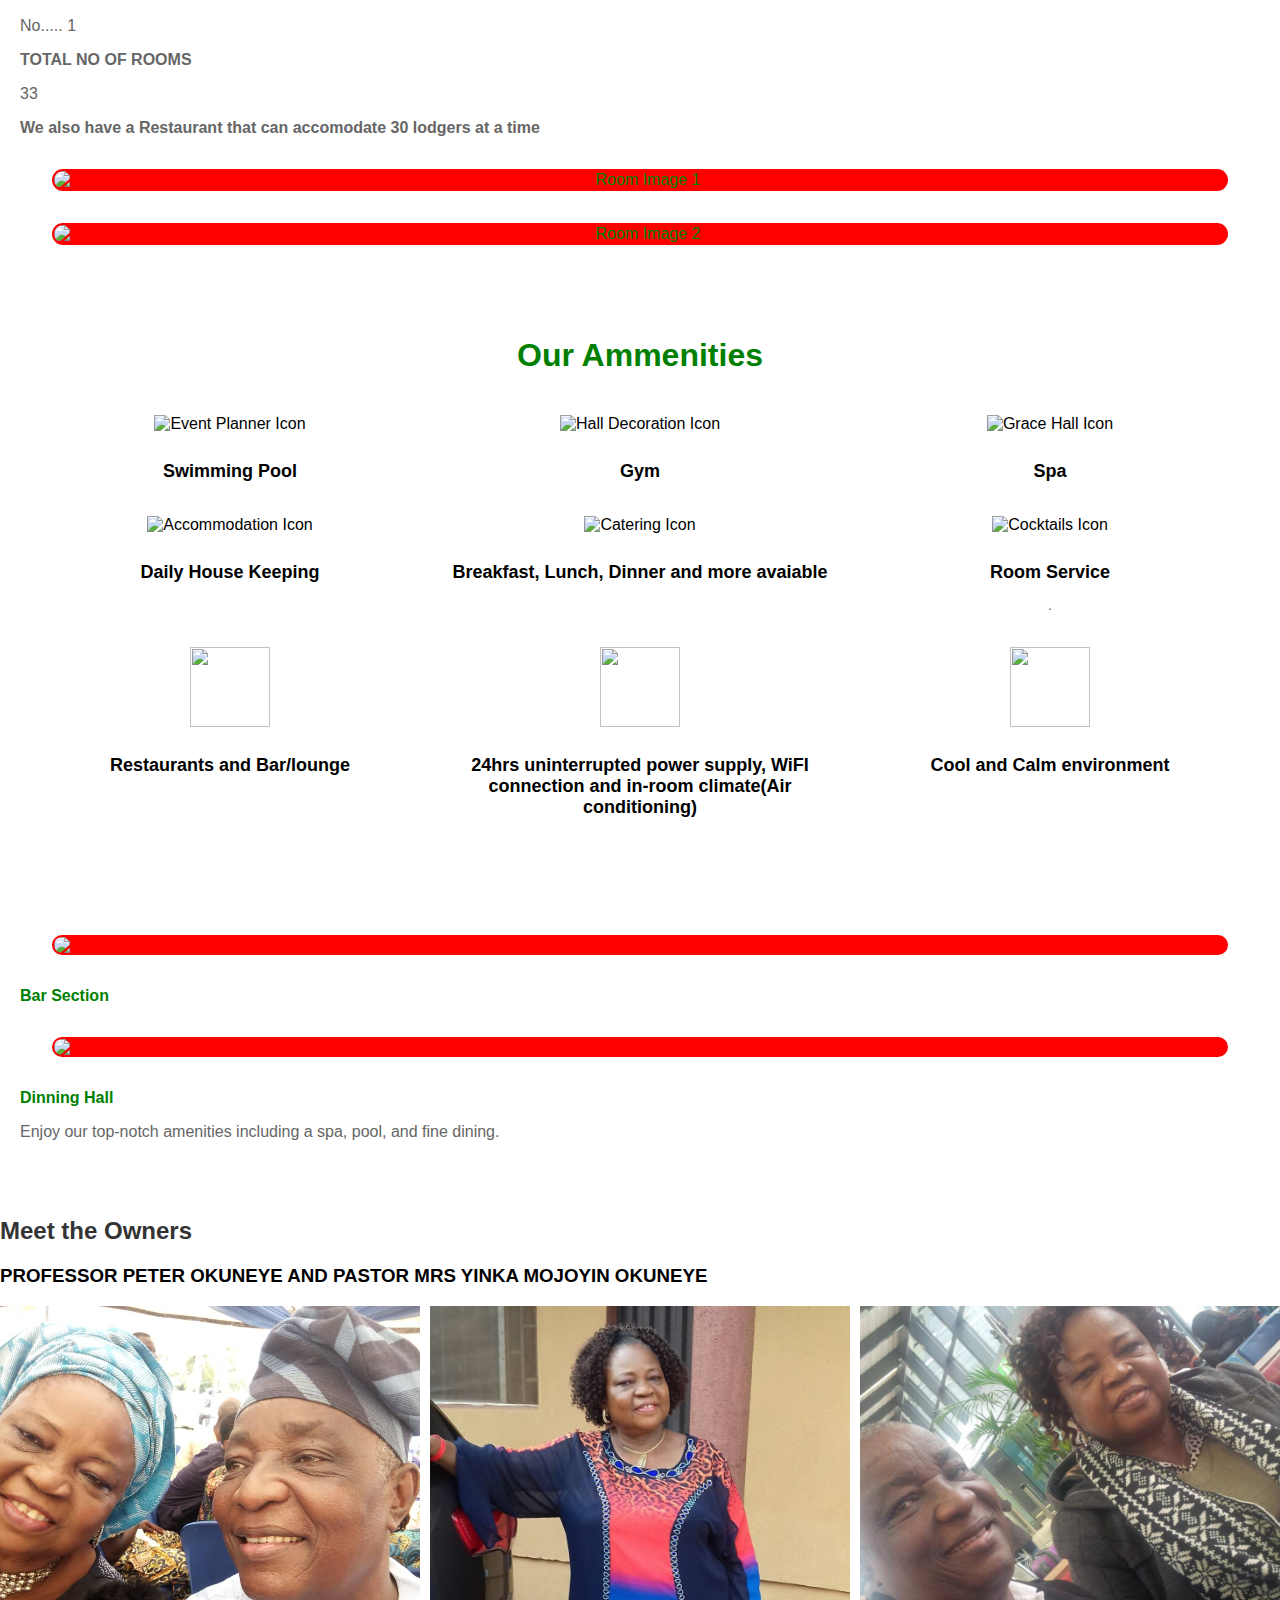
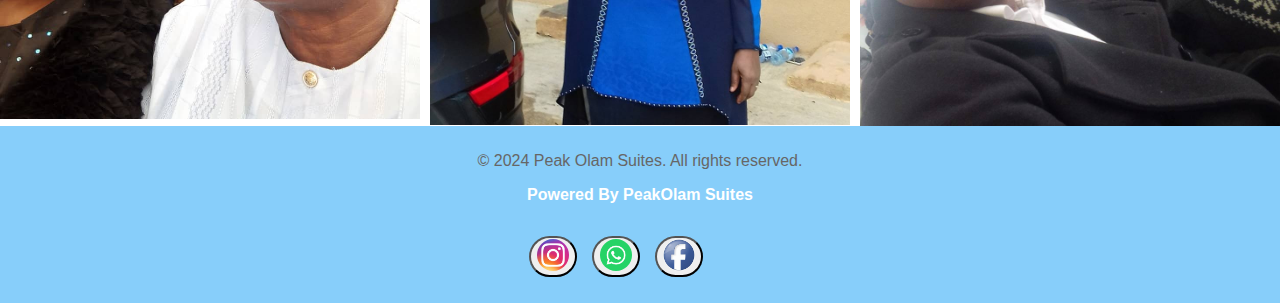
==== commit 1a442057: "Update Index.html" ====
--- a/Index.html
+++ b/Index.html
@@ -8,6 +8,8 @@
     <title>Peak Olam Suites</title>
     <link rel="stylesheet" href="styles.css">
     <link rel="stylesheet" type="text/css" href="a.css">
+    <script async src="https://pagead2.googlesyndication.com/pagead/js/adsbygoogle.js?client=ca-pub-7247573651283985"
+     crossorigin="anonymous"></script>
 </head>
 
 <body>
--- a/b.css
+++ b/b.css
@@ -0,0 +1,82 @@
+body {
+  margin: 0;
+  font-family: Arial, sans-serif;
+}
+
+.navbar {
+  background-color: #333;
+  padding: 10px 0;
+}
+
+.container {
+  display: flex;
+  align-items: center;
+  justify-content: space-between;
+  max-width: 1200px;
+  margin: 0 auto;
+  padding: 0 20px;
+}
+
+.logo {
+  color: white;
+  font-size: 24px;
+}
+
+.menu-toggle {
+  cursor: pointer;
+  display: none;
+}
+
+.bar {
+  display: block;
+  width: 25px;
+  height: 3px;
+  background-color: white;
+  margin: 5px 0;
+}
+
+.nav {
+  display: flex;
+}
+
+.nav-list {
+  list-style-type: none;
+  margin: 0;
+  padding: 0;
+}
+
+.nav-item {
+  margin-right: 20px;
+}
+
+.nav-item:last-child {
+  margin-right: 0;
+}
+
+.nav-item a {
+  color: white;
+  text-decoration: none;
+}
+
+@media screen and (max-width: 768px) {
+  .menu-toggle {
+    display: block;
+  }
+  .nav {
+    display: none;
+    flex-direction: column;
+    background-color: #333;
+    position: absolute;
+    top: 60px;
+    left: 0;
+    right: 0;
+  }
+  .nav-item {
+    margin-right: 0;
+  }
+  .nav-item a {
+    padding: 10px 20px;
+    display: block;
+    border-bottom: 1px solid #555;
+  }
+}
